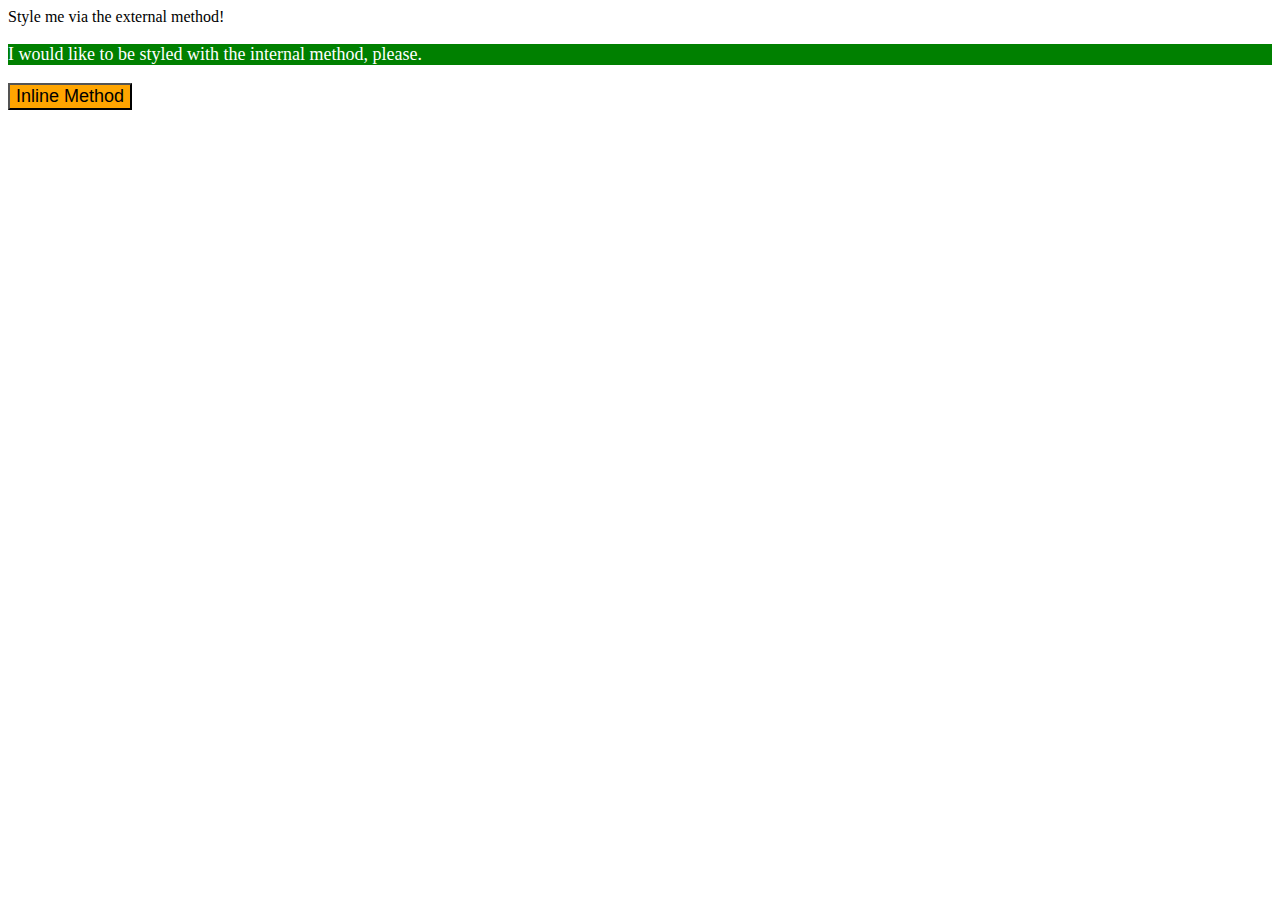
==== foundations/01-css-methods/index.html @ 99ce97a9 "Add styles to elements" ====
<!DOCTYPE html>
<html lang="en">
<head>
  <meta charset="UTF-8">
  <meta http-equiv="X-UA-Compatible" content="IE=edge">
  <meta name="viewport" content="width=device-width, initial-scale=1.0">
  <title>Methods for Adding CSS</title>
  <link rel="stylesheet" href="">
  <style>
    p {
    background-color: green;
    color: white;
    font-size: 18px; 
}
  </style>
</head>
<body>
  <div>Style me via the external method!</div>
  <p>I would like to be styled with the internal method, please.</p>
  <button style="background-color: orange; font-size: 18px;">Inline Method</button>
</body>
</html>
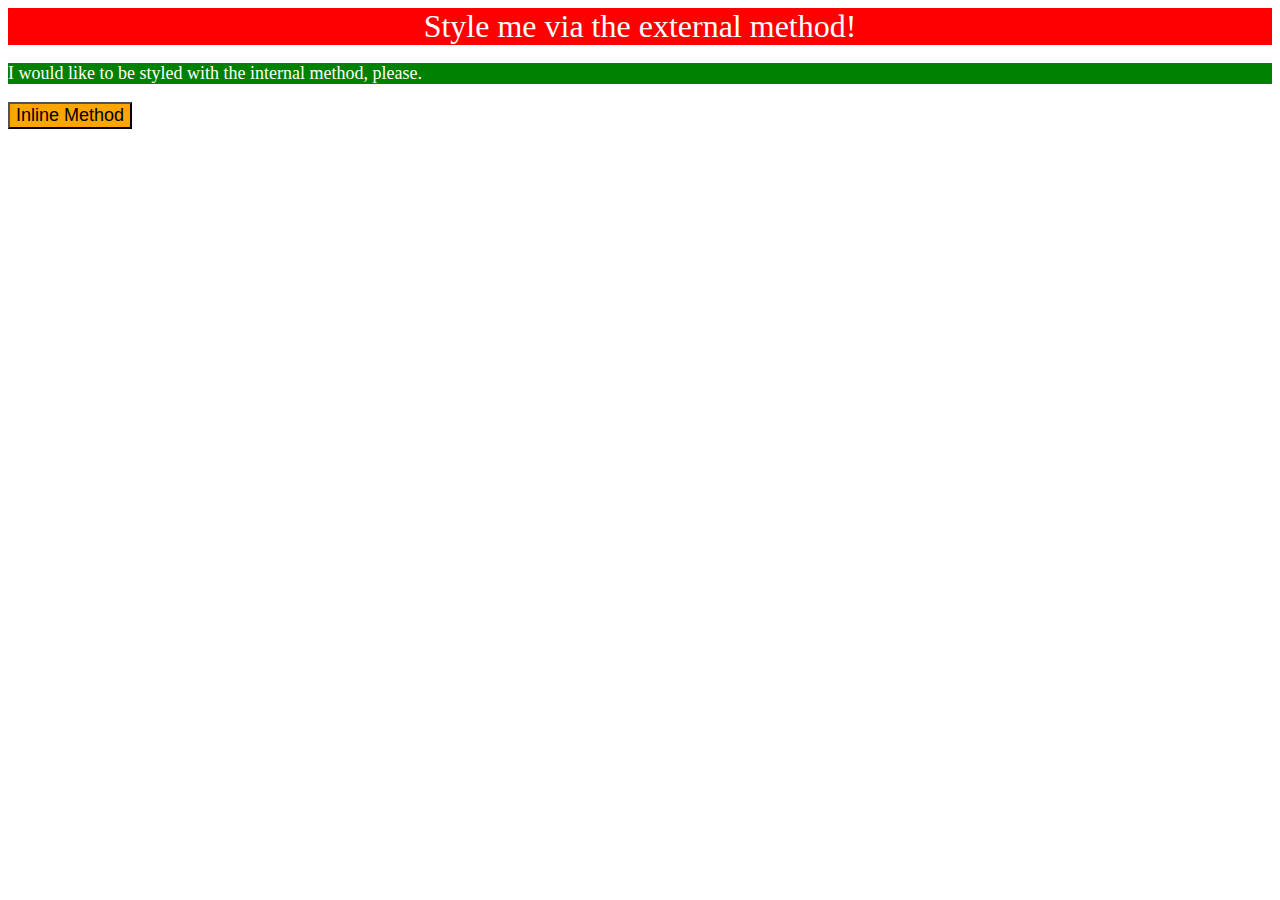
==== commit 687b2483: "Add style location" ====
--- a/foundations/01-css-methods/index.html
+++ b/foundations/01-css-methods/index.html
@@ -5,7 +5,7 @@
   <meta http-equiv="X-UA-Compatible" content="IE=edge">
   <meta name="viewport" content="width=device-width, initial-scale=1.0">
   <title>Methods for Adding CSS</title>
-  <link rel="stylesheet" href="">
+  <link rel="stylesheet" href="style.css">
   <style>
     p {
     background-color: green;
--- a/foundations/01-css-methods/style.css
+++ b/foundations/01-css-methods/style.css
@@ -0,0 +1,7 @@
+div {
+    background-color: red;
+    color: white;
+    font-size: 32px;
+    text-align: center;
+    font-weight: 200;
+}